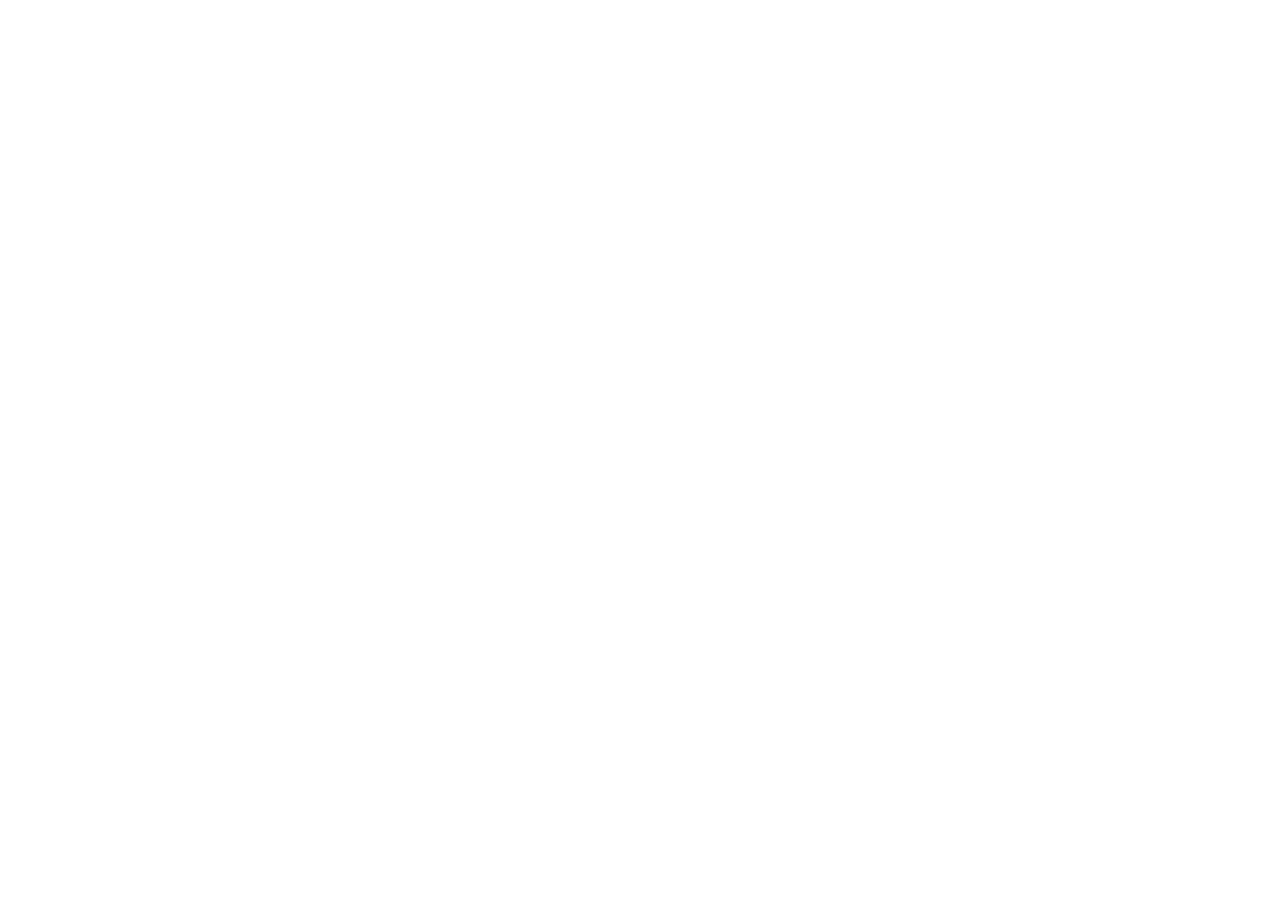
==== ignore.html @ 66be0d4e "i" ====
<!DOCTYPE html>
<html lang="en">
<head>
    <meta charset="UTF-8">
    <meta name="viewport" content="width=device-width, initial-scale=1.0">
    <title>Ignore</title>
</head>
<body>
    
</body>
</html>
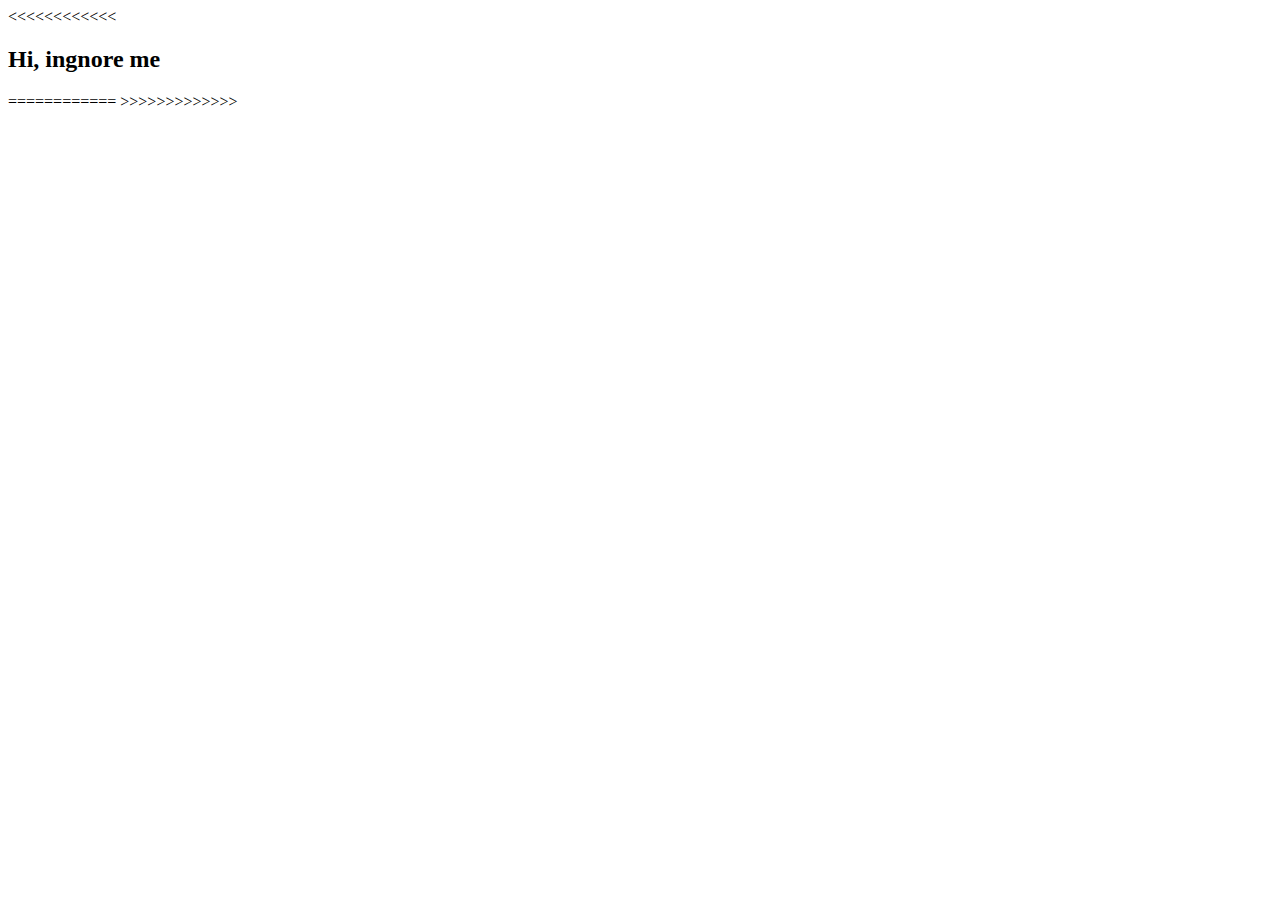
==== commit 6238ab02: "ignore" ====
--- a/ignore.html
+++ b/ignore.html
@@ -6,6 +6,9 @@
     <title>Ignore</title>
 </head>
 <body>
-    
+    <<<<<<<<<<<<
+    <h2>Hi, ingnore me</h2>
+    ============
+    >>>>>>>>>>>>>
 </body>
 </html>